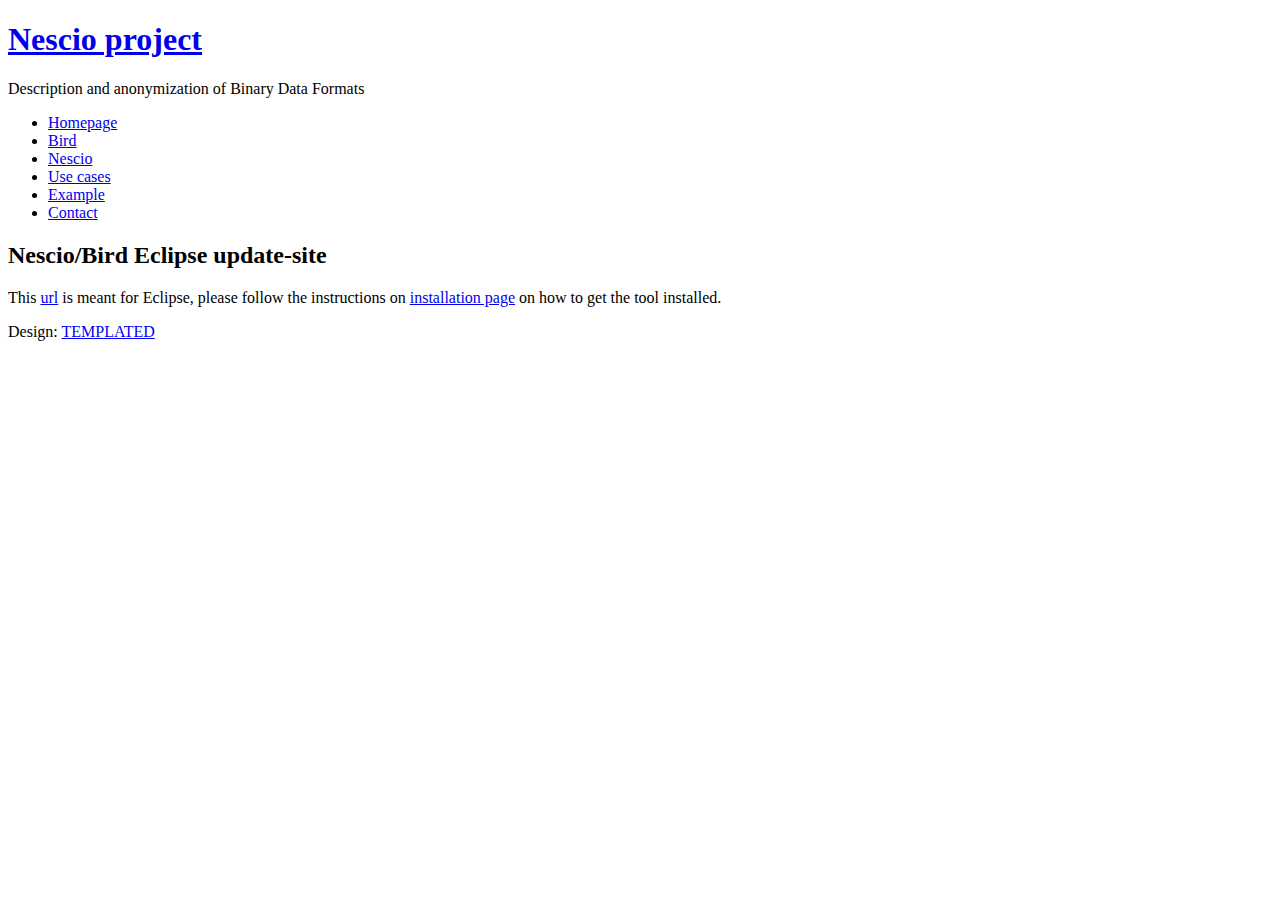
==== update-site/index.html @ 1b6427a4 "Added default index page to not confuse users with a 404" ====
<!DOCTYPE HTML>
<!--
	Synchronous by TEMPLATED
    templated.co @templatedco
    Released for free under the Creative Commons Attribution 3.0 license (templated.co/license)
-->
<html>
	<head>
		<title>Nescio project</title>
		<meta http-equiv="content-type" content="text/html; charset=utf-8" />
		<meta name="description" content="" />
		<meta name="keywords" content="" />
		<link href='http://fonts.googleapis.com/css?family=Lato:300,400,700,900' rel='stylesheet' type='text/css'>
		<!--[if lte IE 8]><script src="js/html5shiv.js"></script><![endif]-->
		<script src="http://ajax.googleapis.com/ajax/libs/jquery/1.11.0/jquery.min.js"></script>
		<script src="js/skel.min.js"></script>
		<script src="js/skel-panels.min.js"></script>
		<script src="js/init.js"></script>
		<noscript>
			<link rel="stylesheet" href="css/skel-noscript.css" />
			<link rel="stylesheet" href="css/style.css" />
		</noscript>
		<!--[if lte IE 8]><link rel="stylesheet" href="css/ie/v8.css" /><![endif]-->
		<!--[if lte IE 9]><link rel="stylesheet" href="css/ie/v9.css" /><![endif]-->
	</head>
	<body class="homepage">
		<div id="wrapper">
			
			<!-- Header -->
			<div id="header">
				<div class="container"> 
					
					<!-- Logo -->
					<div id="logo">
						<h1><a href="#">Nescio project</a></h1>
						<span>Description and anonymization of Binary Data Formats</span>
					</div>
					
					<!-- Nav -->
					<nav id="nav">
						<ul>
							<li><a href="index.html">Homepage</a></li>
				            <li><a href="bird.html">Bird</a></li>
                            <li><a href="nescio.html">Nescio</a></li>
                            <li><a href="usecases.html">Use cases</a></li>
							<li><a href="examples.html">Example</a></li>
							<li><a href="contact.html">Contact</a></li>
						</ul>
					</nav>
				</div>
			</div>
			<!-- /Header -->
			
			<div id="page">
				<div class="container">
					<div class="row">
						<div class="12u">
							<section id="content" >
								<header>
									<h2>Nescio/Bird Eclipse update-site</h2>
								</header>
								<p>
									This <a href="/update-site/">url</a> is meant for Eclipse, please follow the instructions on <a href="/install.html">installation page</a> on how to get the tool installed.
								</p>
							</section>
						</div>
					</div>

				</div>	
            </div>

			
			<!-- Copyright -->
			<div id="copyright">
				<div class="container">
					Design: <a href="http://templated.co">TEMPLATED</a> 
				</div>
			</div>
			
		</div>
	</body>
</html>
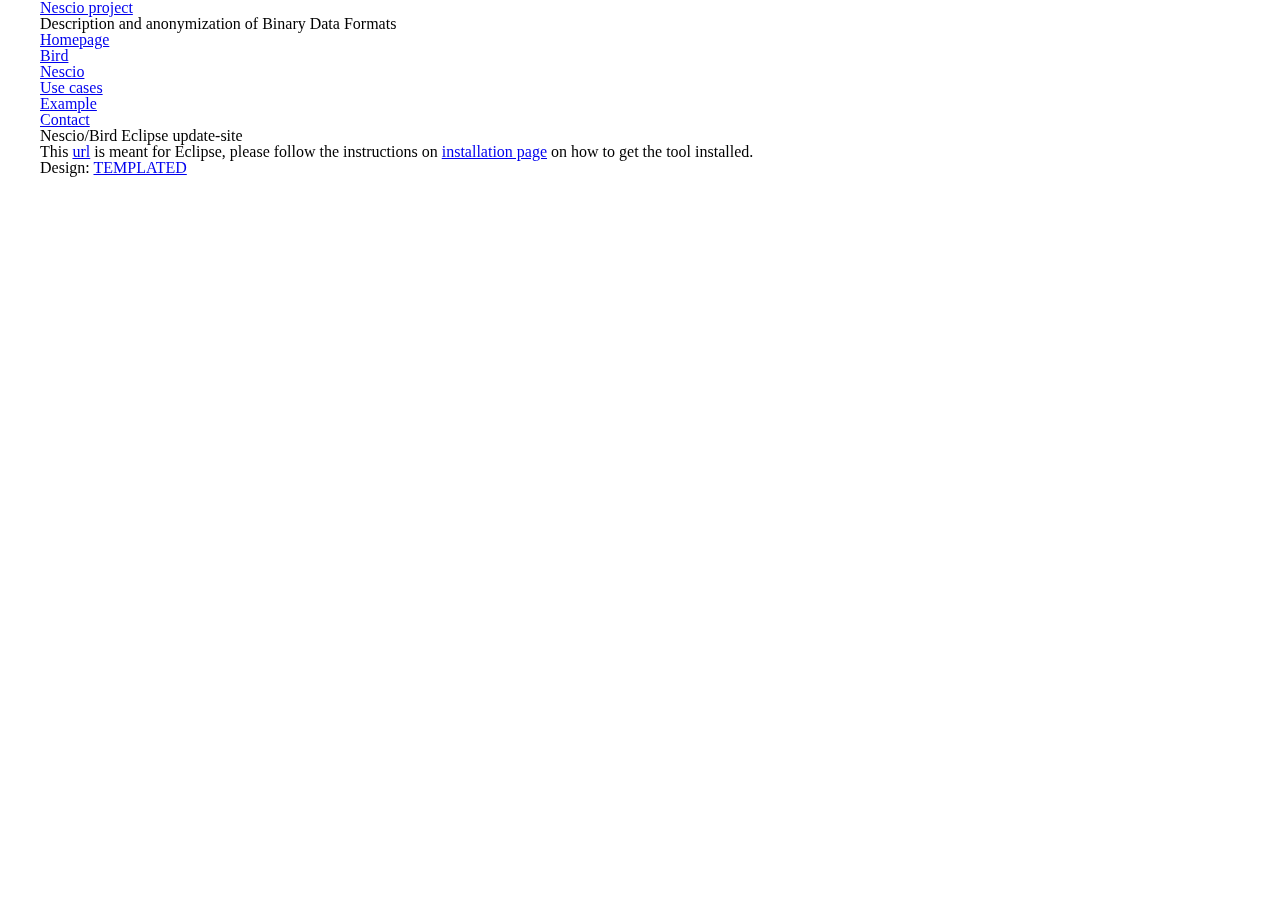
==== commit c8994cc7: "Fixed references" ====
--- a/update-site/index.html
+++ b/update-site/index.html
@@ -13,12 +13,12 @@
 		<link href='http://fonts.googleapis.com/css?family=Lato:300,400,700,900' rel='stylesheet' type='text/css'>
 		<!--[if lte IE 8]><script src="js/html5shiv.js"></script><![endif]-->
 		<script src="http://ajax.googleapis.com/ajax/libs/jquery/1.11.0/jquery.min.js"></script>
-		<script src="js/skel.min.js"></script>
-		<script src="js/skel-panels.min.js"></script>
-		<script src="js/init.js"></script>
+		<script src="/js/skel.min.js"></script>
+		<script src="/js/skel-panels.min.js"></script>
+		<script src="/js/init.js"></script>
 		<noscript>
-			<link rel="stylesheet" href="css/skel-noscript.css" />
-			<link rel="stylesheet" href="css/style.css" />
+			<link rel="stylesheet" href="/css/skel-noscript.css" />
+			<link rel="stylesheet" href="/css/style.css" />
 		</noscript>
 		<!--[if lte IE 8]><link rel="stylesheet" href="css/ie/v8.css" /><![endif]-->
 		<!--[if lte IE 9]><link rel="stylesheet" href="css/ie/v9.css" /><![endif]-->
--- a/css/skel-noscript.css
+++ b/css/skel-noscript.css
@@ -0,0 +1,168 @@
+/* Resets (http://meyerweb.com/eric/tools/css/reset/ | v2.0 | 20110126 | License: none (public domain)) */
+
+	html,body,div,span,applet,object,iframe,h1,h2,h3,h4,h5,h6,p,blockquote,pre,a,abbr,acronym,address,big,cite,code,del,dfn,em,img,ins,kbd,q,s,samp,small,strike,strong,sub,sup,tt,var,b,u,i,center,dl,dt,dd,ol,ul,li,fieldset,form,label,legend,table,caption,tbody,tfoot,thead,tr,th,td,article,aside,canvas,details,embed,figure,figcaption,footer,header,hgroup,menu,nav,output,ruby,section,summary,time,mark,audio,video{margin:0;padding:0;border:0;font-size:100%;font:inherit;vertical-align:baseline;}article,aside,details,figcaption,figure,footer,header,hgroup,menu,nav,section{display:block;}body{line-height:1;}ol,ul{list-style:none;}blockquote,q{quotes:none;}blockquote:before,blockquote:after,q:before,q:after{content:'';content:none;}table{border-collapse:collapse;border-spacing:0;}body{-webkit-text-size-adjust:none}
+
+/* Box Model */
+
+	*, *:before, *:after {
+		-moz-box-sizing: border-box;
+		-webkit-box-sizing: border-box;
+		-o-box-sizing: border-box;
+		-ms-box-sizing: border-box;
+		box-sizing: border-box;
+	}
+
+/* Container */
+
+	body {
+		min-width: 1200px;
+	}
+
+	.container {
+		width: 1200px;
+		margin-left: auto;
+		margin-right: auto;
+	}
+
+	/* Modifiers */
+	
+		.container.small {
+			width: 900px;
+		}
+
+		.container.big {
+			width: 100%;
+			max-width: 1500px;
+			min-width: 1200px;
+		}
+
+/* Grid */
+
+	/* Cells */
+
+		.\31 2u { width: 100% }
+		.\31 1u { width: 91.6666666667% }
+		.\31 0u { width: 83.3333333333% }
+		.\39 u { width: 75% }
+		.\38 u { width: 66.6666666667% }
+		.\37 u { width: 58.3333333333% }
+		.\36 u { width: 50% }
+		.\35 u { width: 41.6666666667% }
+		.\34 u { width: 33.3333333333% }
+		.\33 u { width: 25% }
+		.\32 u { width: 16.6666666667% }
+		.\31 u { width: 8.3333333333% }
+		.\-11u { margin-left: 91.6666666667% }
+		.\-10u { margin-left: 83.3333333333% }
+		.\-9u { margin-left: 75% }
+		.\-8u { margin-left: 66.6666666667% }
+		.\-7u { margin-left: 58.3333333333% }
+		.\-6u { margin-left: 50% }
+		.\-5u { margin-left: 41.6666666667% }
+		.\-4u { margin-left: 33.3333333333% }
+		.\-3u { margin-left: 25% }
+		.\-2u { margin-left: 16.6666666667% }
+		.\-1u { margin-left: 8.3333333333% }
+
+		.row > * {
+			padding: 50px 0 0 50px;
+			float: left;
+			-moz-box-sizing: border-box;
+			-webkit-box-sizing: border-box;
+			-o-box-sizing: border-box;
+			-ms-box-sizing: border-box;
+			box-sizing: border-box;
+		}
+
+		.row + .row > * {
+			padding-top: 50px;
+		}
+
+		.row {
+			margin-left: -50px;
+		}
+
+	/* Rows */
+
+		.row:after {
+			content: '';
+			display: block;
+			clear: both;
+			height: 0;
+		}
+
+		.row:first-child > * {
+			padding-top: 0;
+		}
+
+		.row > * {
+			padding-top: 0;
+		}
+
+		/* Modifiers */
+
+			/* Flush */
+
+				.row.flush {
+					margin-left: 0;
+				}
+
+				.row.flush > * {
+					padding: 0 !important;
+				}
+
+			/* Quarter */
+
+				.row.quarter > * {
+					padding: 12.5px 0 0 12.5px;
+				}
+
+				.row.quarter + .row.quarter > * {
+					padding-top: 12.5px;
+				}
+
+				.row.quarter {
+					margin-left: -12.5px;
+				}
+
+			/* Half */
+
+				.row.half > * {
+					padding: 25px 0 0 25px;
+				}
+
+				.row.half + .row.half > * {
+					padding-top: 25px;
+				}
+
+				.row.half {
+					margin-left: -25px;
+				}
+
+			/* One and (a) Half */
+
+				.row.oneandhalf > * {
+					padding: 75px 0 0 75px;
+				}
+
+				.row.oneandhalf + .row.oneandhalf > * {
+					padding-top: 75px;
+				}
+
+				.row.oneandhalf {
+					margin-left: -75px;
+				}
+
+			/* Double */
+
+				.row.double > * {
+					padding: 100px 0 0 100px;
+				}
+
+				.row.double + .row.double > * {
+					padding-top: 100px;
+				}
+
+				.row.double {
+					margin-left: -100px;
+				}--- a/css/style.css
+++ b/css/style.css
@@ -0,0 +1,738 @@
+/*
+	Synchronous by TEMPLATED
+    templated.co @templatedco
+    Released for free under the Creative Commons Attribution 3.0 license (templated.co/license)
+*/
+
+@charset 'UTF-8';
+@font-face{font-family:'FontAwesome';src:url('font/fontawesome-webfont.eot?v=4.0.1');src:url('font/fontawesome-webfont.eot?#iefix&v=4.0.1') format('embedded-opentype'),url('font/fontawesome-webfont.woff?v=4.0.1') format('woff'),url('font/fontawesome-webfont.ttf?v=4.0.1') format('truetype'),url('font/fontawesome-webfont.svg?v=4.0.1#fontawesomeregular') format('svg');font-weight:normal;font-style:normal}
+
+/*********************************************************************************/
+/* Basic                                                                         */
+/*********************************************************************************/
+
+	body {
+		margin: 0px;
+		padding: 0px;
+		background: #f3f2ed;
+		font-family: 'Lato', sans-serif;
+		font-size: 12pt;
+		font-weight: 300;
+		color: #8A8A8A;
+	}
+
+	h1, h2, h3 {
+		margin: 0px;
+		padding: 0px;
+		font-weight: 300;
+	}
+
+	p {
+		margin-bottom: 1.5em;
+		line-height: 180%;
+	}
+
+	a {
+		color: #D1551F;
+	}
+
+	strong {
+		font-weight: 700;
+		color: #2A2A2A;
+	}
+
+	/* Images */
+
+		.image
+		{
+			display: inline-block;
+		}
+		
+			.image img
+			{
+				display: block;
+				width: 100%;
+			}
+
+			.image.featured
+			{
+				display: block;
+				width: 100%;
+				margin: 0 0 2em 0;
+			}
+			
+			.image.full
+			{
+				display: block;
+				width: 100%;
+				margin: 0 0 2em 0;
+			}
+			
+			.image.left
+			{
+				float: left;
+				margin: 0 2em 2em 0;
+			}
+			
+			.image.centered
+			{
+				display: block;
+				margin: 0 0 2em 0;
+			}
+
+				.image.centered img
+				{
+					margin: 0 auto;
+					width: auto;
+				}
+
+
+	header
+	{
+		margin-bottom: 2.5em;
+	}
+
+	header h2
+	{
+		letter-spacing: -2px;
+		text-transform: uppercase;
+		font-weight: 900;
+		font-size: 2em;
+		color: #323338;
+	}
+
+	header .byline
+	{
+	}
+	
+/*********************************************************************************/
+/* Icons                                                                         */
+/* Powered by Font Awesome by Dave Gandy | http://fontawesome.io                 */
+/* Licensed under the SIL OFL 1.1 (font), MIT (CSS)                              */
+/*********************************************************************************/
+
+	.fa
+	{
+		text-decoration: none;
+	}
+
+		.fa.solo
+		{
+		}
+		
+			.fa.solo span
+			{
+				display: none;
+			}
+
+		.fa:before
+		{
+			display:inline-block;
+			font-family: FontAwesome;
+			font-size: 1.25em;
+			text-decoration: none;
+			font-style: normal;
+			font-weight: normal;
+			line-height: 1;
+			-webkit-font-smoothing:antialiased;
+			-moz-osx-font-smoothing:grayscale;
+		}
+
+		.fa-lg{font-size:1.3333333333333333em;line-height:.75em;vertical-align:-15%}
+		.fa-2x{font-size:2em}
+		.fa-3x{font-size:3em}
+		.fa-4x{font-size:4em}
+		.fa-5x{font-size:5em}
+		.fa-fw{width:1.2857142857142858em;text-align:center}
+		.fa-ul{padding-left:0;margin-left:2.142857142857143em;list-style-type:none}.fa-ul>li{position:relative}
+		.fa-li{position:absolute;left:-2.142857142857143em;width:2.142857142857143em;top:.14285714285714285em;text-align:center}.fa-li.fa-lg{left:-1.8571428571428572em}
+		.fa-border{padding:.2em .25em .15em;border:solid .08em #eee;border-radius:.1em}
+		.pull-right{float:right}
+		.pull-left{float:left}
+		.fa.pull-left{margin-right:.3em}
+		.fa.pull-right{margin-left:.3em}
+		.fa-spin{-webkit-animation:spin 2s infinite linear;-moz-animation:spin 2s infinite linear;-o-animation:spin 2s infinite linear;animation:spin 2s infinite linear}
+		@-moz-keyframes spin{0%{-moz-transform:rotate(0deg)} 100%{-moz-transform:rotate(359deg)}}@-webkit-keyframes spin{0%{-webkit-transform:rotate(0deg)} 100%{-webkit-transform:rotate(359deg)}}@-o-keyframes spin{0%{-o-transform:rotate(0deg)} 100%{-o-transform:rotate(359deg)}}@-ms-keyframes spin{0%{-ms-transform:rotate(0deg)} 100%{-ms-transform:rotate(359deg)}}@keyframes spin{0%{transform:rotate(0deg)} 100%{transform:rotate(359deg)}}.fa-rotate-90{filter:progid:DXImageTransform.Microsoft.BasicImage(rotation=1);-webkit-transform:rotate(90deg);-moz-transform:rotate(90deg);-ms-transform:rotate(90deg);-o-transform:rotate(90deg);transform:rotate(90deg)}
+		.fa-rotate-180{filter:progid:DXImageTransform.Microsoft.BasicImage(rotation=2);-webkit-transform:rotate(180deg);-moz-transform:rotate(180deg);-ms-transform:rotate(180deg);-o-transform:rotate(180deg);transform:rotate(180deg)}
+		.fa-rotate-270{filter:progid:DXImageTransform.Microsoft.BasicImage(rotation=3);-webkit-transform:rotate(270deg);-moz-transform:rotate(270deg);-ms-transform:rotate(270deg);-o-transform:rotate(270deg);transform:rotate(270deg)}
+		.fa-flip-horizontal{filter:progid:DXImageTransform.Microsoft.BasicImage(rotation=0, mirror=1);-webkit-transform:scale(-1, 1);-moz-transform:scale(-1, 1);-ms-transform:scale(-1, 1);-o-transform:scale(-1, 1);transform:scale(-1, 1)}
+		.fa-flip-vertical{filter:progid:DXImageTransform.Microsoft.BasicImage(rotation=2, mirror=1);-webkit-transform:scale(1, -1);-moz-transform:scale(1, -1);-ms-transform:scale(1, -1);-o-transform:scale(1, -1);transform:scale(1, -1)}
+		.fa-stack{position:relative;display:inline-block;width:2em;height:2em;line-height:2em;vertical-align:middle}
+		.fa-stack-1x,.fa-stack-2x{position:absolute;left:0;width:100%;text-align:center}
+		.fa-stack-1x{line-height:inherit}
+		.fa-stack-2x{font-size:2em}
+		.fa-inverse{color:#fff}
+		.fa-glass:before{content:"\f000"}
+		.fa-music:before{content:"\f001"}
+		.fa-search:before{content:"\f002"}
+		.fa-envelope-o:before{content:"\f003"}
+		.fa-heart:before{content:"\f004"}
+		.fa-star:before{content:"\f005"}
+		.fa-star-o:before{content:"\f006"}
+		.fa-user:before{content:"\f007"}
+		.fa-film:before{content:"\f008"}
+		.fa-th-large:before{content:"\f009"}
+		.fa-th:before{content:"\f00a"}
+		.fa-th-list:before{content:"\f00b"}
+		.fa-check:before{content:"\f00c"}
+		.fa-times:before{content:"\f00d"}
+		.fa-search-plus:before{content:"\f00e"}
+		.fa-search-minus:before{content:"\f010"}
+		.fa-power-off:before{content:"\f011"}
+		.fa-signal:before{content:"\f012"}
+		.fa-gear:before,.fa-cog:before{content:"\f013"}
+		.fa-trash-o:before{content:"\f014"}
+		.fa-home:before{content:"\f015"}
+		.fa-file-o:before{content:"\f016"}
+		.fa-clock-o:before{content:"\f017"}
+		.fa-road:before{content:"\f018"}
+		.fa-download:before{content:"\f019"}
+		.fa-arrow-circle-o-down:before{content:"\f01a"}
+		.fa-arrow-circle-o-up:before{content:"\f01b"}
+		.fa-inbox:before{content:"\f01c"}
+		.fa-play-circle-o:before{content:"\f01d"}
+		.fa-rotate-right:before,.fa-repeat:before{content:"\f01e"}
+		.fa-refresh:before{content:"\f021"}
+		.fa-list-alt:before{content:"\f022"}
+		.fa-lock:before{content:"\f023"}
+		.fa-flag:before{content:"\f024"}
+		.fa-headphones:before{content:"\f025"}
+		.fa-volume-off:before{content:"\f026"}
+		.fa-volume-down:before{content:"\f027"}
+		.fa-volume-up:before{content:"\f028"}
+		.fa-qrcode:before{content:"\f029"}
+		.fa-barcode:before{content:"\f02a"}
+		.fa-tag:before{content:"\f02b"}
+		.fa-tags:before{content:"\f02c"}
+		.fa-book:before{content:"\f02d"}
+		.fa-bookmark:before{content:"\f02e"}
+		.fa-print:before{content:"\f02f"}
+		.fa-camera:before{content:"\f030"}
+		.fa-font:before{content:"\f031"}
+		.fa-bold:before{content:"\f032"}
+		.fa-italic:before{content:"\f033"}
+		.fa-text-height:before{content:"\f034"}
+		.fa-text-width:before{content:"\f035"}
+		.fa-align-left:before{content:"\f036"}
+		.fa-align-center:before{content:"\f037"}
+		.fa-align-right:before{content:"\f038"}
+		.fa-align-justify:before{content:"\f039"}
+		.fa-list:before{content:"\f03a"}
+		.fa-dedent:before,.fa-outdent:before{content:"\f03b"}
+		.fa-indent:before{content:"\f03c"}
+		.fa-video-camera:before{content:"\f03d"}
+		.fa-picture-o:before{content:"\f03e"}
+		.fa-pencil:before{content:"\f040"}
+		.fa-map-marker:before{content:"\f041"}
+		.fa-adjust:before{content:"\f042"}
+		.fa-tint:before{content:"\f043"}
+		.fa-edit:before,.fa-pencil-square-o:before{content:"\f044"}
+		.fa-share-square-o:before{content:"\f045"}
+		.fa-check-square-o:before{content:"\f046"}
+		.fa-move:before{content:"\f047"}
+		.fa-step-backward:before{content:"\f048"}
+		.fa-fast-backward:before{content:"\f049"}
+		.fa-backward:before{content:"\f04a"}
+		.fa-play:before{content:"\f04b"}
+		.fa-pause:before{content:"\f04c"}
+		.fa-stop:before{content:"\f04d"}
+		.fa-forward:before{content:"\f04e"}
+		.fa-fast-forward:before{content:"\f050"}
+		.fa-step-forward:before{content:"\f051"}
+		.fa-eject:before{content:"\f052"}
+		.fa-chevron-left:before{content:"\f053"}
+		.fa-chevron-right:before{content:"\f054"}
+		.fa-plus-circle:before{content:"\f055"}
+		.fa-minus-circle:before{content:"\f056"}
+		.fa-times-circle:before{content:"\f057"}
+		.fa-check-circle:before{content:"\f058"}
+		.fa-question-circle:before{content:"\f059"}
+		.fa-info-circle:before{content:"\f05a"}
+		.fa-crosshairs:before{content:"\f05b"}
+		.fa-times-circle-o:before{content:"\f05c"}
+		.fa-check-circle-o:before{content:"\f05d"}
+		.fa-ban:before{content:"\f05e"}
+		.fa-arrow-left:before{content:"\f060"}
+		.fa-arrow-right:before{content:"\f061"}
+		.fa-arrow-up:before{content:"\f062"}
+		.fa-arrow-down:before{content:"\f063"}
+		.fa-mail-forward:before,.fa-share:before{content:"\f064"}
+		.fa-resize-full:before{content:"\f065"}
+		.fa-resize-small:before{content:"\f066"}
+		.fa-plus:before{content:"\f067"}
+		.fa-minus:before{content:"\f068"}
+		.fa-asterisk:before{content:"\f069"}
+		.fa-exclamation-circle:before{content:"\f06a"}
+		.fa-gift:before{content:"\f06b"}
+		.fa-leaf:before{content:"\f06c"}
+		.fa-fire:before{content:"\f06d"}
+		.fa-eye:before{content:"\f06e"}
+		.fa-eye-slash:before{content:"\f070"}
+		.fa-warning:before,.fa-exclamation-triangle:before{content:"\f071"}
+		.fa-plane:before{content:"\f072"}
+		.fa-calendar:before{content:"\f073"}
+		.fa-random:before{content:"\f074"}
+		.fa-comment:before{content:"\f075"}
+		.fa-magnet:before{content:"\f076"}
+		.fa-chevron-up:before{content:"\f077"}
+		.fa-chevron-down:before{content:"\f078"}
+		.fa-retweet:before{content:"\f079"}
+		.fa-shopping-cart:before{content:"\f07a"}
+		.fa-folder:before{content:"\f07b"}
+		.fa-folder-open:before{content:"\f07c"}
+		.fa-resize-vertical:before{content:"\f07d"}
+		.fa-resize-horizontal:before{content:"\f07e"}
+		.fa-bar-chart-o:before{content:"\f080"}
+		.fa-twitter-square:before{content:"\f081"}
+		.fa-facebook-square:before{content:"\f082"}
+		.fa-camera-retro:before{content:"\f083"}
+		.fa-key:before{content:"\f084"}
+		.fa-gears:before,.fa-cogs:before{content:"\f085"}
+		.fa-comments:before{content:"\f086"}
+		.fa-thumbs-o-up:before{content:"\f087"}
+		.fa-thumbs-o-down:before{content:"\f088"}
+		.fa-star-half:before{content:"\f089"}
+		.fa-heart-o:before{content:"\f08a"}
+		.fa-sign-out:before{content:"\f08b"}
+		.fa-linkedin-square:before{content:"\f08c"}
+		.fa-thumb-tack:before{content:"\f08d"}
+		.fa-external-link:before{content:"\f08e"}
+		.fa-sign-in:before{content:"\f090"}
+		.fa-trophy:before{content:"\f091"}
+		.fa-github-square:before{content:"\f092"}
+		.fa-upload:before{content:"\f093"}
+		.fa-lemon-o:before{content:"\f094"}
+		.fa-phone:before{content:"\f095"}
+		.fa-square-o:before{content:"\f096"}
+		.fa-bookmark-o:before{content:"\f097"}
+		.fa-phone-square:before{content:"\f098"}
+		.fa-twitter:before{content:"\f099"}
+		.fa-facebook:before{content:"\f09a"}
+		.fa-github:before{content:"\f09b"}
+		.fa-unlock:before{content:"\f09c"}
+		.fa-credit-card:before{content:"\f09d"}
+		.fa-rss:before{content:"\f09e"}
+		.fa-hdd-o:before{content:"\f0a0"}
+		.fa-bullhorn:before{content:"\f0a1"}
+		.fa-bell:before{content:"\f0f3"}
+		.fa-certificate:before{content:"\f0a3"}
+		.fa-hand-o-right:before{content:"\f0a4"}
+		.fa-hand-o-left:before{content:"\f0a5"}
+		.fa-hand-o-up:before{content:"\f0a6"}
+		.fa-hand-o-down:before{content:"\f0a7"}
+		.fa-arrow-circle-left:before{content:"\f0a8"}
+		.fa-arrow-circle-right:before{content:"\f0a9"}
+		.fa-arrow-circle-up:before{content:"\f0aa"}
+		.fa-arrow-circle-down:before{content:"\f0ab"}
+		.fa-globe:before{content:"\f0ac"}
+		.fa-wrench:before{content:"\f0ad"}
+		.fa-tasks:before{content:"\f0ae"}
+		.fa-filter:before{content:"\f0b0"}
+		.fa-briefcase:before{content:"\f0b1"}
+		.fa-fullscreen:before{content:"\f0b2"}
+		.fa-group:before{content:"\f0c0"}
+		.fa-chain:before,.fa-link:before{content:"\f0c1"}
+		.fa-cloud:before{content:"\f0c2"}
+		.fa-flask:before{content:"\f0c3"}
+		.fa-cut:before,.fa-scissors:before{content:"\f0c4"}
+		.fa-copy:before,.fa-files-o:before{content:"\f0c5"}
+		.fa-paperclip:before{content:"\f0c6"}
+		.fa-save:before,.fa-floppy-o:before{content:"\f0c7"}
+		.fa-square:before{content:"\f0c8"}
+		.fa-reorder:before{content:"\f0c9"}
+		.fa-list-ul:before{content:"\f0ca"}
+		.fa-list-ol:before{content:"\f0cb"}
+		.fa-strikethrough:before{content:"\f0cc"}
+		.fa-underline:before{content:"\f0cd"}
+		.fa-table:before{content:"\f0ce"}
+		.fa-magic:before{content:"\f0d0"}
+		.fa-truck:before{content:"\f0d1"}
+		.fa-pinterest:before{content:"\f0d2"}
+		.fa-pinterest-square:before{content:"\f0d3"}
+		.fa-google-plus-square:before{content:"\f0d4"}
+		.fa-google-plus:before{content:"\f0d5"}
+		.fa-money:before{content:"\f0d6"}
+		.fa-caret-down:before{content:"\f0d7"}
+		.fa-caret-up:before{content:"\f0d8"}
+		.fa-caret-left:before{content:"\f0d9"}
+		.fa-caret-right:before{content:"\f0da"}
+		.fa-columns:before{content:"\f0db"}
+		.fa-unsorted:before,.fa-sort:before{content:"\f0dc"}
+		.fa-sort-down:before,.fa-sort-asc:before{content:"\f0dd"}
+		.fa-sort-up:before,.fa-sort-desc:before{content:"\f0de"}
+		.fa-envelope:before{content:"\f0e0"}
+		.fa-linkedin:before{content:"\f0e1"}
+		.fa-rotate-left:before,.fa-undo:before{content:"\f0e2"}
+		.fa-legal:before,.fa-gavel:before{content:"\f0e3"}
+		.fa-dashboard:before,.fa-tachometer:before{content:"\f0e4"}
+		.fa-comment-o:before{content:"\f0e5"}
+		.fa-comments-o:before{content:"\f0e6"}
+		.fa-flash:before,.fa-bolt:before{content:"\f0e7"}
+		.fa-sitemap:before{content:"\f0e8"}
+		.fa-umbrella:before{content:"\f0e9"}
+		.fa-paste:before,.fa-clipboard:before{content:"\f0ea"}
+		.fa-lightbulb-o:before{content:"\f0eb"}
+		.fa-exchange:before{content:"\f0ec"}
+		.fa-cloud-download:before{content:"\f0ed"}
+		.fa-cloud-upload:before{content:"\f0ee"}
+		.fa-user-md:before{content:"\f0f0"}
+		.fa-stethoscope:before{content:"\f0f1"}
+		.fa-suitcase:before{content:"\f0f2"}
+		.fa-bell-o:before{content:"\f0a2"}
+		.fa-coffee:before{content:"\f0f4"}
+		.fa-cutlery:before{content:"\f0f5"}
+		.fa-file-text-o:before{content:"\f0f6"}
+		.fa-building:before{content:"\f0f7"}
+		.fa-hospital:before{content:"\f0f8"}
+		.fa-ambulance:before{content:"\f0f9"}
+		.fa-medkit:before{content:"\f0fa"}
+		.fa-fighter-jet:before{content:"\f0fb"}
+		.fa-beer:before{content:"\f0fc"}
+		.fa-h-square:before{content:"\f0fd"}
+		.fa-plus-square:before{content:"\f0fe"}
+		.fa-angle-double-left:before{content:"\f100"}
+		.fa-angle-double-right:before{content:"\f101"}
+		.fa-angle-double-up:before{content:"\f102"}
+		.fa-angle-double-down:before{content:"\f103"}
+		.fa-angle-left:before{content:"\f104"}
+		.fa-angle-right:before{content:"\f105"}
+		.fa-angle-up:before{content:"\f106"}
+		.fa-angle-down:before{content:"\f107"}
+		.fa-desktop:before{content:"\f108"}
+		.fa-laptop:before{content:"\f109"}
+		.fa-tablet:before{content:"\f10a"}
+		.fa-mobile-phone:before,.fa-mobile:before{content:"\f10b"}
+		.fa-circle-o:before{content:"\f10c"}
+		.fa-quote-left:before{content:"\f10d"}
+		.fa-quote-right:before{content:"\f10e"}
+		.fa-spinner:before{content:"\f110"}
+		.fa-circle:before{content:"\f111"}
+		.fa-mail-reply:before,.fa-reply:before{content:"\f112"}
+		.fa-github-alt:before{content:"\f113"}
+		.fa-folder-o:before{content:"\f114"}
+		.fa-folder-open-o:before{content:"\f115"}
+		.fa-expand-o:before{content:"\f116"}
+		.fa-collapse-o:before{content:"\f117"}
+		.fa-smile-o:before{content:"\f118"}
+		.fa-frown-o:before{content:"\f119"}
+		.fa-meh-o:before{content:"\f11a"}
+		.fa-gamepad:before{content:"\f11b"}
+		.fa-keyboard-o:before{content:"\f11c"}
+		.fa-flag-o:before{content:"\f11d"}
+		.fa-flag-checkered:before{content:"\f11e"}
+		.fa-terminal:before{content:"\f120"}
+		.fa-code:before{content:"\f121"}
+		.fa-reply-all:before{content:"\f122"}
+		.fa-mail-reply-all:before{content:"\f122"}
+		.fa-star-half-empty:before,.fa-star-half-full:before,.fa-star-half-o:before{content:"\f123"}
+		.fa-location-arrow:before{content:"\f124"}
+		.fa-crop:before{content:"\f125"}
+		.fa-code-fork:before{content:"\f126"}
+		.fa-unlink:before,.fa-chain-broken:before{content:"\f127"}
+		.fa-question:before{content:"\f128"}
+		.fa-info:before{content:"\f129"}
+		.fa-exclamation:before{content:"\f12a"}
+		.fa-superscript:before{content:"\f12b"}
+		.fa-subscript:before{content:"\f12c"}
+		.fa-eraser:before{content:"\f12d"}
+		.fa-puzzle-piece:before{content:"\f12e"}
+		.fa-microphone:before{content:"\f130"}
+		.fa-microphone-slash:before{content:"\f131"}
+		.fa-shield:before{content:"\f132"}
+		.fa-calendar-o:before{content:"\f133"}
+		.fa-fire-extinguisher:before{content:"\f134"}
+		.fa-rocket:before{content:"\f135"}
+		.fa-maxcdn:before{content:"\f136"}
+		.fa-chevron-circle-left:before{content:"\f137"}
+		.fa-chevron-circle-right:before{content:"\f138"}
+		.fa-chevron-circle-up:before{content:"\f139"}
+		.fa-chevron-circle-down:before{content:"\f13a"}
+		.fa-html5:before{content:"\f13b"}
+		.fa-css3:before{content:"\f13c"}
+		.fa-anchor:before{content:"\f13d"}
+		.fa-unlock-o:before{content:"\f13e"}
+		.fa-bullseye:before{content:"\f140"}
+		.fa-ellipsis-horizontal:before{content:"\f141"}
+		.fa-ellipsis-vertical:before{content:"\f142"}
+		.fa-rss-square:before{content:"\f143"}
+		.fa-play-circle:before{content:"\f144"}
+		.fa-ticket:before{content:"\f145"}
+		.fa-minus-square:before{content:"\f146"}
+		.fa-minus-square-o:before{content:"\f147"}
+		.fa-level-up:before{content:"\f148"}
+		.fa-level-down:before{content:"\f149"}
+		.fa-check-square:before{content:"\f14a"}
+		.fa-pencil-square:before{content:"\f14b"}
+		.fa-external-link-square:before{content:"\f14c"}
+		.fa-share-square:before{content:"\f14d"}
+		.fa-compass:before{content:"\f14e"}
+		.fa-toggle-down:before,.fa-caret-square-o-down:before{content:"\f150"}
+		.fa-toggle-up:before,.fa-caret-square-o-up:before{content:"\f151"}
+		.fa-toggle-right:before,.fa-caret-square-o-right:before{content:"\f152"}
+		.fa-euro:before,.fa-eur:before{content:"\f153"}
+		.fa-gbp:before{content:"\f154"}
+		.fa-dollar:before,.fa-usd:before{content:"\f155"}
+		.fa-rupee:before,.fa-inr:before{content:"\f156"}
+		.fa-cny:before,.fa-rmb:before,.fa-yen:before,.fa-jpy:before{content:"\f157"}
+		.fa-ruble:before,.fa-rouble:before,.fa-rub:before{content:"\f158"}
+		.fa-won:before,.fa-krw:before{content:"\f159"}
+		.fa-bitcoin:before,.fa-btc:before{content:"\f15a"}
+		.fa-file:before{content:"\f15b"}
+		.fa-file-text:before{content:"\f15c"}
+		.fa-sort-alpha-asc:before{content:"\f15d"}
+		.fa-sort-alpha-desc:before{content:"\f15e"}
+		.fa-sort-amount-asc:before{content:"\f160"}
+		.fa-sort-amount-desc:before{content:"\f161"}
+		.fa-sort-numeric-asc:before{content:"\f162"}
+		.fa-sort-numeric-desc:before{content:"\f163"}
+		.fa-thumbs-up:before{content:"\f164"}
+		.fa-thumbs-down:before{content:"\f165"}
+		.fa-youtube-square:before{content:"\f166"}
+		.fa-youtube:before{content:"\f167"}
+		.fa-xing:before{content:"\f168"}
+		.fa-xing-square:before{content:"\f169"}
+		.fa-youtube-play:before{content:"\f16a"}
+		.fa-dropbox:before{content:"\f16b"}
+		.fa-stack-overflow:before{content:"\f16c"}
+		.fa-instagram:before{content:"\f16d"}
+		.fa-flickr:before{content:"\f16e"}
+		.fa-adn:before{content:"\f170"}
+		.fa-bitbucket:before{content:"\f171"}
+		.fa-bitbucket-square:before{content:"\f172"}
+		.fa-tumblr:before{content:"\f173"}
+		.fa-tumblr-square:before{content:"\f174"}
+		.fa-long-arrow-down:before{content:"\f175"}
+		.fa-long-arrow-up:before{content:"\f176"}
+		.fa-long-arrow-left:before{content:"\f177"}
+		.fa-long-arrow-right:before{content:"\f178"}
+		.fa-apple:before{content:"\f179"}
+		.fa-windows:before{content:"\f17a"}
+		.fa-android:before{content:"\f17b"}
+		.fa-linux:before{content:"\f17c"}
+		.fa-dribbble:before{content:"\f17d"}
+		.fa-skype:before{content:"\f17e"}
+		.fa-foursquare:before{content:"\f180"}
+		.fa-trello:before{content:"\f181"}
+		.fa-female:before{content:"\f182"}
+		.fa-male:before{content:"\f183"}
+		.fa-gittip:before{content:"\f184"}
+		.fa-sun-o:before{content:"\f185"}
+		.fa-moon-o:before{content:"\f186"}
+		.fa-archive:before{content:"\f187"}
+		.fa-bug:before{content:"\f188"}
+		.fa-vk:before{content:"\f189"}
+		.fa-weibo:before{content:"\f18a"}
+		.fa-renren:before{content:"\f18b"}
+		.fa-pagelines:before{content:"\f18c"}
+		.fa-stack-exchange:before{content:"\f18d"}
+		.fa-arrow-circle-o-right:before{content:"\f18e"}
+		.fa-arrow-circle-o-left:before{content:"\f190"}
+		.fa-toggle-left:before,.fa-caret-square-o-left:before{content:"\f191"}
+		.fa-dot-circle-o:before{content:"\f192"}
+		.fa-wheelchair:before{content:"\f193"}
+		.fa-vimeo-square:before{content:"\f194"}
+		.fa-turkish-lira:before,.fa-try:before{content:"\f195"}
+	
+
+/** LIST STYLE 1 */
+
+ul.style1 {
+	margin: 0px;
+	padding: 0px 0px 0px 0px;
+	list-style: none;
+}
+
+ul.style1 li {
+	display: inline-block;
+	padding: 1em 0em;
+	border-top: 1px solid #E6E6E6;
+	line-height: 160%;
+}
+
+ul.style1 span
+{
+	margin-right: 0.75em;
+}
+
+ul.style1 a {
+	text-decoration: none;
+	color: #525252;
+}
+
+ul.style1 a:hover {
+	text-decoration: underline;
+}
+
+ul.style1 .first {
+	border-top: none;
+	padding-top: 0px;
+}
+
+/** LIST STYLE 3 */
+
+ul.style3 {
+	margin: 0px;
+	padding: 0px;
+	list-style: none;
+}
+
+ul.style3 li {
+	padding: 20px 0px 25px 0px;
+	border-top: 1px solid #E7E5DA;
+}
+
+ul.style3 a {
+	display: block;
+	text-decoration: none;
+	color: #525252;
+}
+
+ul.style3 a:hover {
+	text-decoration: underline;
+}
+
+ul.style3 .date {
+	display: inline-block;
+	margin: 0px 0px 20px 0px;
+	padding: 1em 1em;
+	background: #323338;
+	border-radius: 4px;
+	line-height: normal;
+	text-align: center;
+	text-transform: uppercase;
+	font-family: 'Abel', sans-serif;
+	font-size: 14px;
+	color: #FFFFFF;
+}
+
+ul.style3 .date b {
+}
+
+ul.style3 .date a {
+	color: #FFFFFF;
+}
+
+ul.style3 .date a:hover {
+	text-decoration: none;
+}
+
+ul.style3 .first {
+	padding-top: 0px;
+	border-top: none;
+}
+
+/** BUTTON STYLE */
+
+	/* Buttons */
+		
+		.button
+		{
+			position: relative;
+			display: inline-block;
+			margin-top: 2em;
+			padding: 1em 1.5em;
+			background: #323338;
+			border-radius: 4px;
+			text-decoration: none;
+			text-transform: uppercase;
+			font-size: 1.1em;
+			color: #FFF;
+			-moz-transition: color 0.35s ease-in-out, background-color 0.35s ease-in-out;
+			-webkit-transition: color 0.35s ease-in-out, background-color 0.35s ease-in-out;
+			-o-transition: color 0.35s ease-in-out, background-color 0.35s ease-in-out;
+			-ms-transition: color 0.35s ease-in-out, background-color 0.35s ease-in-out;
+			transition: color 0.35s ease-in-out, background-color 0.35s ease-in-out;
+			cursor: pointer;
+		}
+
+			.button:hover
+			{
+				background: #1f2023;
+				color: #FFF !important;
+			}
+
+.button-style {
+	margin: 20px 0px 20px 0px;
+}
+
+.button-style a {
+	padding: 7px 20px 7px 20px;
+	background: #CEC3A0;
+	border-radius: 5px;
+	line-height: normal;
+	text-align: center;
+	text-transform: uppercase;
+	text-decoration: none;
+	text-shadow: 1px 1px 1px #8A8B71;
+	font-family: 'Abel', sans-serif;
+	font-size: 14px;
+	color: #FFFFFF;
+}
+
+/*********************************************************************************/
+/* Header                                                                        */
+/*********************************************************************************/
+
+	#header
+	{
+		position: relative;
+		text-align: center;
+		background: url(../images/binary.jpg) no-repeat center;
+		background-size: cover;
+	}
+
+
+	#page {
+		padding: 5em 0em;
+		background: #FFF
+	}
+	
+	#content header
+	{
+		margin-bottom: 2em !important;
+	}
+
+	#content header h2
+	{
+		line-height: 1.2em;
+		font-size: 3em;
+	}
+
+	#content
+	{
+	}
+	
+	#footer
+	{
+		padding: 5em 0em;
+	}
+
+
+/*********************************************************************************/
+/* Copyright                                                                     */
+/*********************************************************************************/
+	
+	#copyright
+	{
+		position: relative;
+		text-align: center;
+	}
+	
+	#copyright .container
+	{
+		padding: 3em 0em;
+		border-top: 1px solid;
+		border-color: rgba(0,0,0,.1);
+	}
+	
+	#copyright a
+	{
+		text-decoration: none;
+	}
+	
+	
+	#main
+	{
+		padding: 5em 0em;
+		background: #FFF
+	}	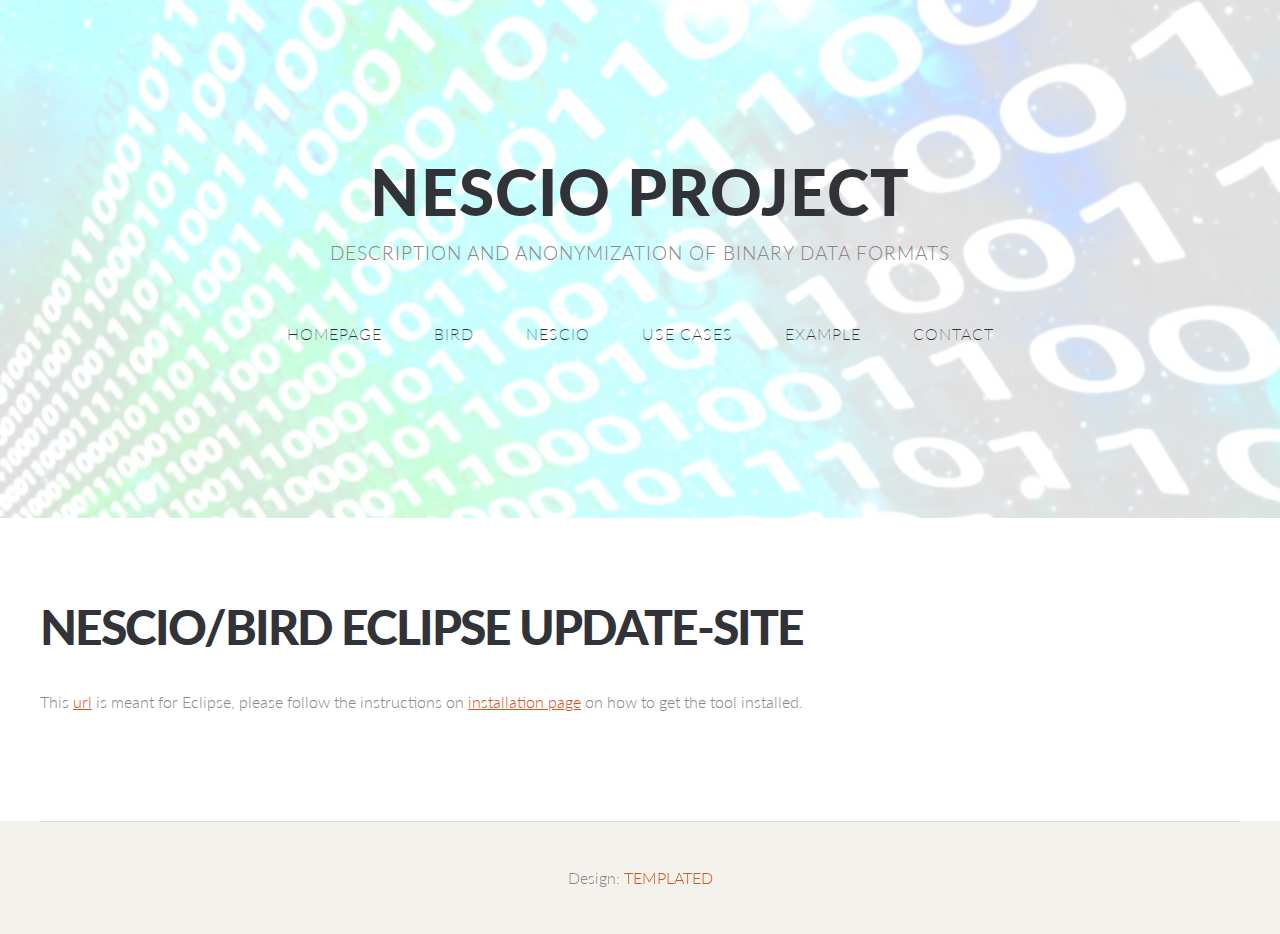
==== commit 52f50420: "Made js references less static" ====
--- a/update-site/index.html
+++ b/update-site/index.html
@@ -10,9 +10,9 @@
 		<meta http-equiv="content-type" content="text/html; charset=utf-8" />
 		<meta name="description" content="" />
 		<meta name="keywords" content="" />
-		<link href='http://fonts.googleapis.com/css?family=Lato:300,400,700,900' rel='stylesheet' type='text/css'>
+		<link href='https://fonts.googleapis.com/css?family=Lato:300,400,700,900' rel='stylesheet' type='text/css'>
 		<!--[if lte IE 8]><script src="js/html5shiv.js"></script><![endif]-->
-		<script src="http://ajax.googleapis.com/ajax/libs/jquery/1.11.0/jquery.min.js"></script>
+		<script src="https://ajax.googleapis.com/ajax/libs/jquery/1.11.0/jquery.min.js"></script>
 		<script src="/js/skel.min.js"></script>
 		<script src="/js/skel-panels.min.js"></script>
 		<script src="/js/init.js"></script>
@@ -20,8 +20,8 @@
 			<link rel="stylesheet" href="/css/skel-noscript.css" />
 			<link rel="stylesheet" href="/css/style.css" />
 		</noscript>
-		<!--[if lte IE 8]><link rel="stylesheet" href="css/ie/v8.css" /><![endif]-->
-		<!--[if lte IE 9]><link rel="stylesheet" href="css/ie/v9.css" /><![endif]-->
+		<!--[if lte IE 8]><link rel="stylesheet" href="/css/ie/v8.css" /><![endif]-->
+		<!--[if lte IE 9]><link rel="stylesheet" href="/css/ie/v9.css" /><![endif]-->
 	</head>
 	<body class="homepage">
 		<div id="wrapper">
--- a/css/ie/v8.css
+++ b/css/ie/v8.css
@@ -0,0 +1,18 @@
+/*********************************************************************************/
+/* Basic                                                                         */
+/*********************************************************************************/
+
+	.button
+	{
+		/*
+		
+		For elements that use border-radius, add the following:
+		
+			-ms-behavior: url('css/ie/PIE.htc');
+
+		Note that PIE.htc requires its elements to be relative or absolute:
+
+			position: relative;
+
+		*/
+	}--- a/css/ie/v9.css
+++ b/css/ie/v9.css
@@ -0,0 +1,3 @@
+/*********************************************************************************/
+/* Basic                                                                         */
+/*********************************************************************************/
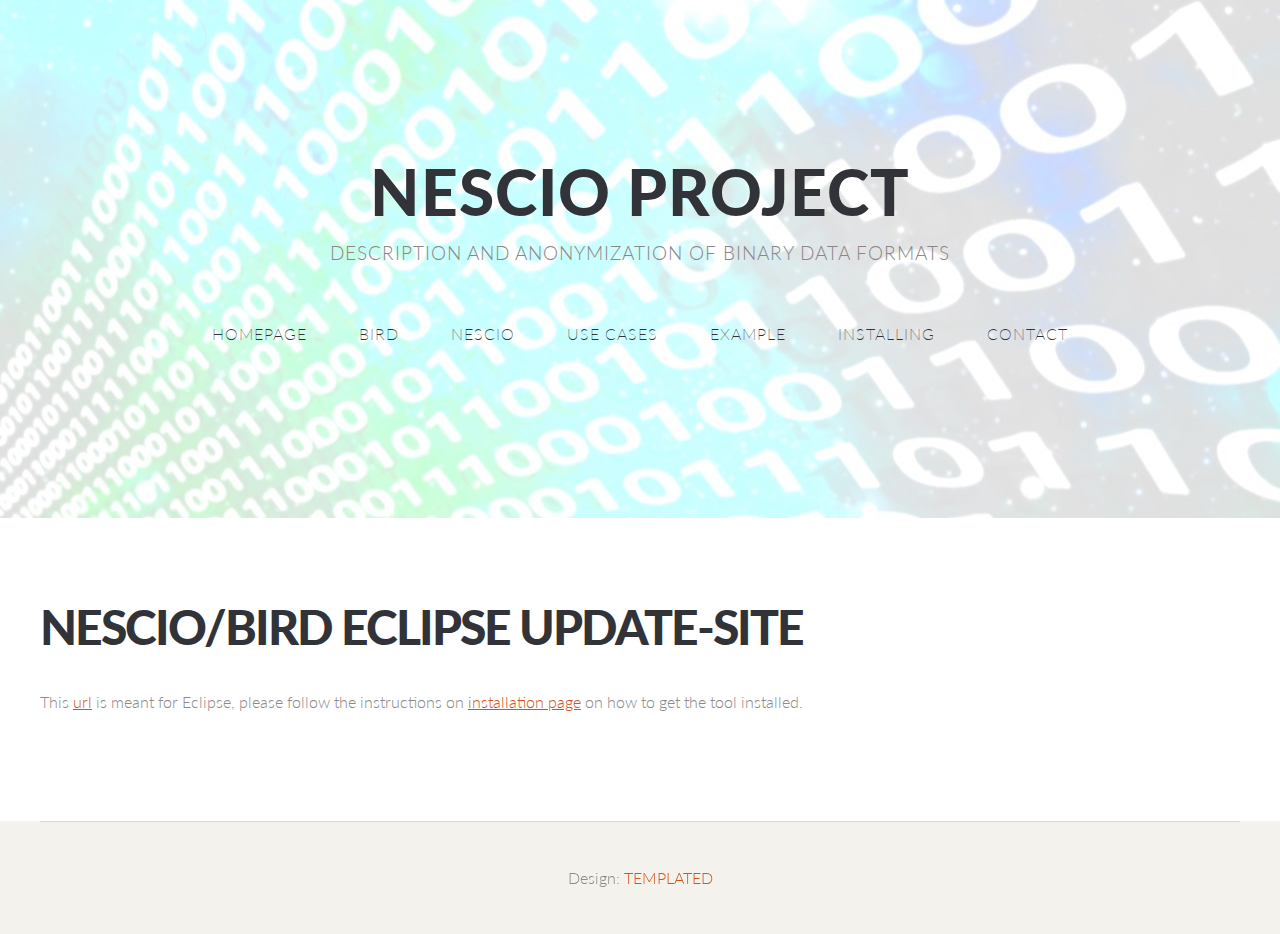
==== commit 319f4f13: "Updated "update site" default page" ====
--- a/update-site/index.html
+++ b/update-site/index.html
@@ -11,7 +11,7 @@
 		<meta name="description" content="" />
 		<meta name="keywords" content="" />
 		<link href='https://fonts.googleapis.com/css?family=Lato:300,400,700,900' rel='stylesheet' type='text/css'>
-		<!--[if lte IE 8]><script src="js/html5shiv.js"></script><![endif]-->
+		<!--[if lte IE 8]><script src="/js/html5shiv.js"></script><![endif]-->
 		<script src="https://ajax.googleapis.com/ajax/libs/jquery/1.11.0/jquery.min.js"></script>
 		<script src="/js/skel.min.js"></script>
 		<script src="/js/skel-panels.min.js"></script>
@@ -39,12 +39,13 @@
 					<!-- Nav -->
 					<nav id="nav">
 						<ul>
-							<li><a href="index.html">Homepage</a></li>
-				            <li><a href="bird.html">Bird</a></li>
-                            <li><a href="nescio.html">Nescio</a></li>
-                            <li><a href="usecases.html">Use cases</a></li>
-							<li><a href="examples.html">Example</a></li>
-							<li><a href="contact.html">Contact</a></li>
+							<li><a href="/index.html">Homepage</a></li>
+				            <li><a href="/bird.html">Bird</a></li>
+                            <li><a href="/nescio.html">Nescio</a></li>
+                            <li><a href="/usecases.html">Use cases</a></li>
+							<li><a href="/examples.html">Example</a></li>
+                            <li><a href="/installing.html">Installing</a></li>
+							<li><a href="/contact.html">Contact</a></li>
 						</ul>
 					</nav>
 				</div>
@@ -60,7 +61,7 @@
 									<h2>Nescio/Bird Eclipse update-site</h2>
 								</header>
 								<p>
-									This <a href="/update-site/">url</a> is meant for Eclipse, please follow the instructions on <a href="/install.html">installation page</a> on how to get the tool installed.
+									This <a href="/update-site/">url</a> is meant for Eclipse, please follow the instructions on <a href="/installing.html">installation page</a> on how to get the tool installed.
 								</p>
 							</section>
 						</div>
